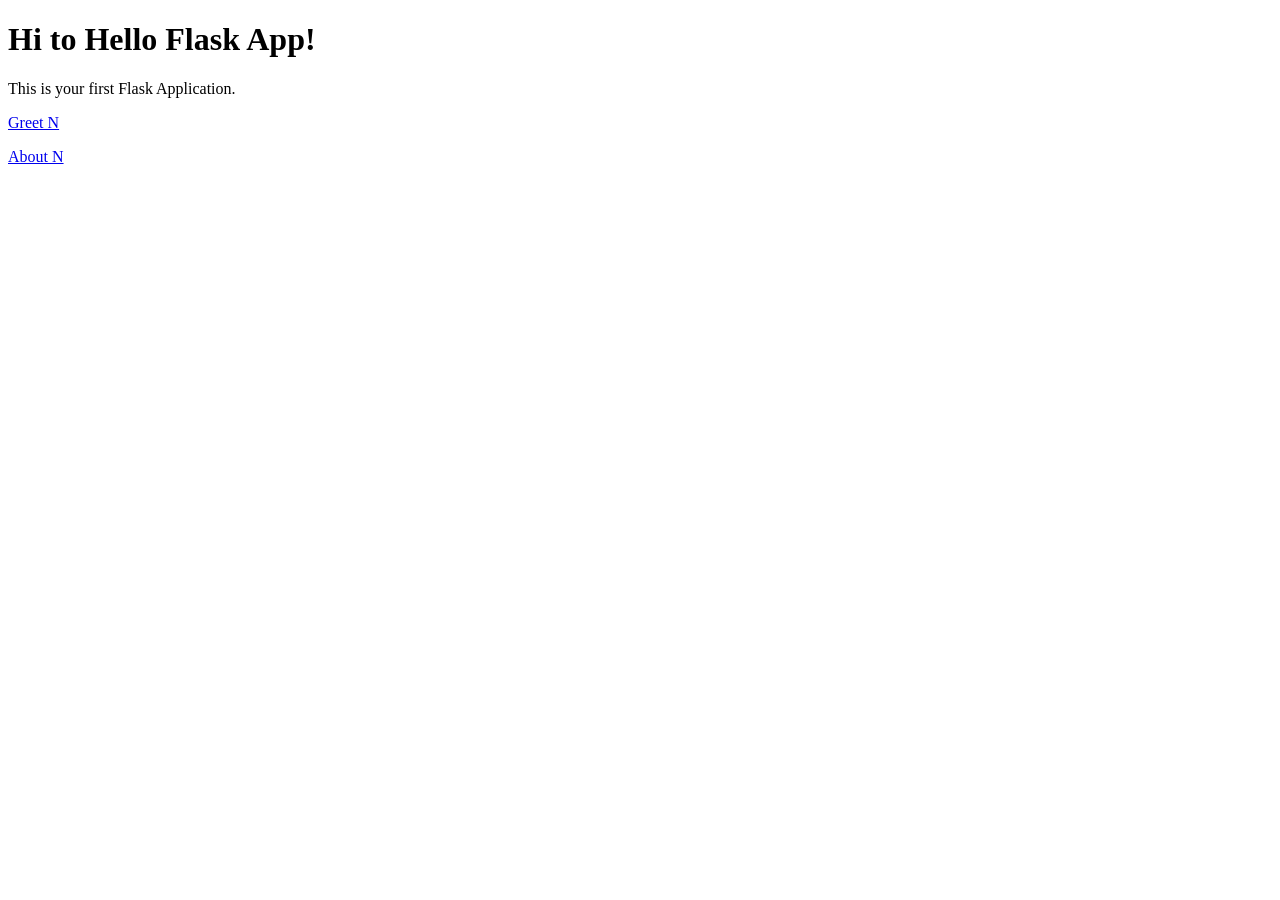
==== index.html @ 7acb7576 "all new files" ====
<!DOCTYPE html>
<html>
    <head>
        <title>Hello Flask App</title>

    </head>
    <body>
        <h1>Hi to Hello Flask App!</h1>
        <p>This is your first Flask Application.</p>
        <a href="/greet/N">Greet N</a>
        <p></p>
        <a href="/about/N">About N</a>
        
    </body>
    </html>
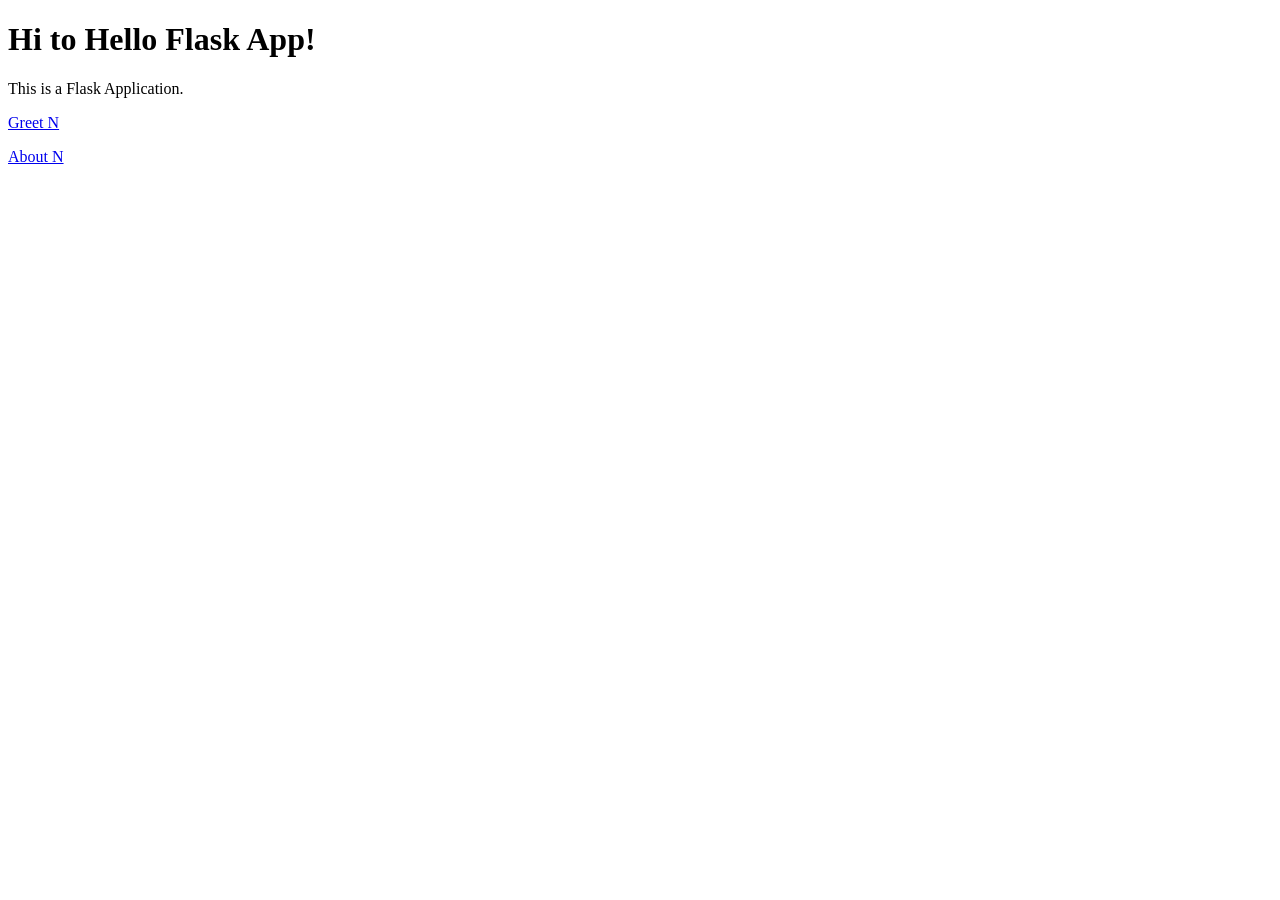
==== commit e65675c9: "style added and index line9 updated" ====
--- a/index.html
+++ b/index.html
@@ -6,7 +6,7 @@
     </head>
     <body>
         <h1>Hi to Hello Flask App!</h1>
-        <p>This is your first Flask Application.</p>
+        <p>This is a Flask Application.</p>
         <a href="/greet/N">Greet N</a>
         <p></p>
         <a href="/about/N">About N</a>
